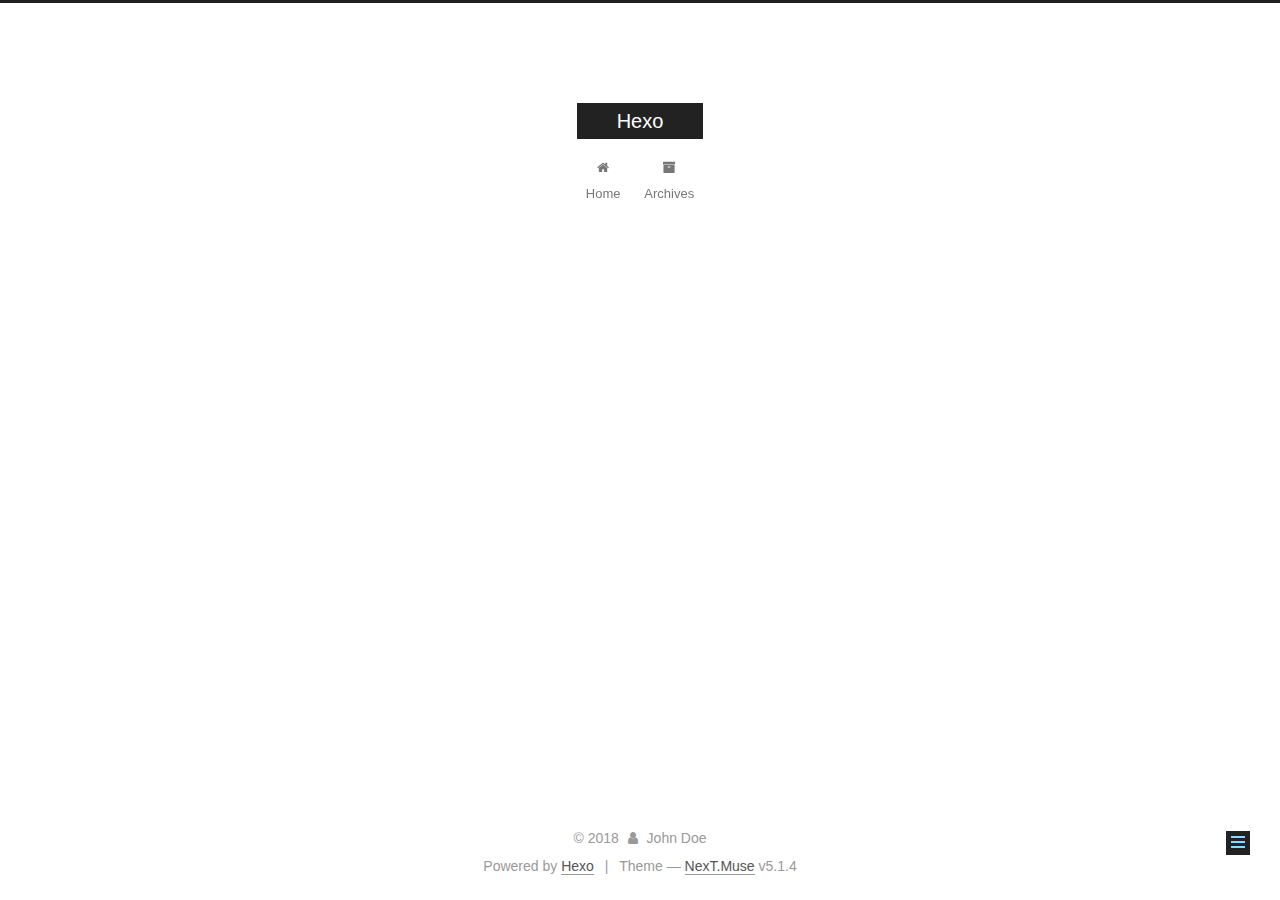
==== About/index.html @ 503c42e5 "Site updated: 2018-09-18 12:00:04" ====
<!DOCTYPE html>



  


<html class="theme-next muse use-motion" lang="">
<head>
  <meta charset="UTF-8"/>
<meta http-equiv="X-UA-Compatible" content="IE=edge" />
<meta name="viewport" content="width=device-width, initial-scale=1, maximum-scale=1"/>
<meta name="theme-color" content="#222">









<meta http-equiv="Cache-Control" content="no-transform" />
<meta http-equiv="Cache-Control" content="no-siteapp" />
















  
  
  <link href="/lib/fancybox/source/jquery.fancybox.css?v=2.1.5" rel="stylesheet" type="text/css" />







<link href="/lib/font-awesome/css/font-awesome.min.css?v=4.6.2" rel="stylesheet" type="text/css" />

<link href="/css/main.css?v=5.1.4" rel="stylesheet" type="text/css" />


  <link rel="apple-touch-icon" sizes="180x180" href="/images/apple-touch-icon-next.png?v=5.1.4">


  <link rel="icon" type="image/png" sizes="32x32" href="/images/favicon-32x32-next.png?v=5.1.4">


  <link rel="icon" type="image/png" sizes="16x16" href="/images/favicon-16x16-next.png?v=5.1.4">


  <link rel="mask-icon" href="/images/logo.svg?v=5.1.4" color="#222">





  <meta name="keywords" content="Hexo, NexT" />










<meta property="og:type" content="website">
<meta property="og:title" content="About">
<meta property="og:url" content="http://yoursite.com/About/index.html">
<meta property="og:site_name" content="Hexo">
<meta property="og:locale" content="default">
<meta property="og:updated_time" content="2018-09-18T03:56:00.059Z">
<meta name="twitter:card" content="summary">
<meta name="twitter:title" content="About">



<script type="text/javascript" id="hexo.configurations">
  var NexT = window.NexT || {};
  var CONFIG = {
    root: '/',
    scheme: 'Muse',
    version: '5.1.4',
    sidebar: {"position":"left","display":"post","offset":12,"b2t":false,"scrollpercent":false,"onmobile":false},
    fancybox: true,
    tabs: true,
    motion: {"enable":true,"async":false,"transition":{"post_block":"fadeIn","post_header":"slideDownIn","post_body":"slideDownIn","coll_header":"slideLeftIn","sidebar":"slideUpIn"}},
    duoshuo: {
      userId: '0',
      author: 'Author'
    },
    algolia: {
      applicationID: '',
      apiKey: '',
      indexName: '',
      hits: {"per_page":10},
      labels: {"input_placeholder":"Search for Posts","hits_empty":"We didn't find any results for the search: ${query}","hits_stats":"${hits} results found in ${time} ms"}
    }
  };
</script>



  <link rel="canonical" href="http://yoursite.com/About/"/>





  <title>About | Hexo</title>
  








</head>

<body itemscope itemtype="http://schema.org/WebPage" lang="default">

  
  
    
  

  <div class="container sidebar-position-left page-post-detail">
    <div class="headband"></div>

    <header id="header" class="header" itemscope itemtype="http://schema.org/WPHeader">
      <div class="header-inner"><div class="site-brand-wrapper">
  <div class="site-meta ">
    

    <div class="custom-logo-site-title">
      <a href="/"  class="brand" rel="start">
        <span class="logo-line-before"><i></i></span>
        <span class="site-title">Hexo</span>
        <span class="logo-line-after"><i></i></span>
      </a>
    </div>
      
        <p class="site-subtitle"></p>
      
  </div>

  <div class="site-nav-toggle">
    <button>
      <span class="btn-bar"></span>
      <span class="btn-bar"></span>
      <span class="btn-bar"></span>
    </button>
  </div>
</div>

<nav class="site-nav">
  

  
    <ul id="menu" class="menu">
      
        
        <li class="menu-item menu-item-home">
          <a href="/" rel="section">
            
              <i class="menu-item-icon fa fa-fw fa-home"></i> <br />
            
            Home
          </a>
        </li>
      
        
        <li class="menu-item menu-item-archives">
          <a href="/archives/" rel="section">
            
              <i class="menu-item-icon fa fa-fw fa-archive"></i> <br />
            
            Archives
          </a>
        </li>
      

      
    </ul>
  

  
</nav>



 </div>
    </header>

    <main id="main" class="main">
      <div class="main-inner">
        <div class="content-wrap">
          <div id="content" class="content">
            

  <div id="posts" class="posts-expand">
    
    
    
    <div class="post-block page">
      <header class="post-header">

	<h1 class="post-title" itemprop="name headline">About</h1>



</header>

      
      
      
      <div class="post-body">
        
        
          
        
      </div>
      
      
      
    </div>
    
    
    
  </div>


          </div>
          


          

  



        </div>
        
          
  
  <div class="sidebar-toggle">
    <div class="sidebar-toggle-line-wrap">
      <span class="sidebar-toggle-line sidebar-toggle-line-first"></span>
      <span class="sidebar-toggle-line sidebar-toggle-line-middle"></span>
      <span class="sidebar-toggle-line sidebar-toggle-line-last"></span>
    </div>
  </div>

  <aside id="sidebar" class="sidebar">
    
    <div class="sidebar-inner">

      

      

      <section class="site-overview-wrap sidebar-panel sidebar-panel-active">
        <div class="site-overview">
          <div class="site-author motion-element" itemprop="author" itemscope itemtype="http://schema.org/Person">
            
              <p class="site-author-name" itemprop="name">John Doe</p>
              <p class="site-description motion-element" itemprop="description"></p>
          </div>

          <nav class="site-state motion-element">

            
              <div class="site-state-item site-state-posts">
              
                <a href="/archives/">
              
                  <span class="site-state-item-count">1</span>
                  <span class="site-state-item-name">posts</span>
                </a>
              </div>
            

            

            

          </nav>

          

          

          
          

          
          

          

        </div>
      </section>

      

      

    </div>
  </aside>


        
      </div>
    </main>

    <footer id="footer" class="footer">
      <div class="footer-inner">
        <div class="copyright">&copy; <span itemprop="copyrightYear">2018</span>
  <span class="with-love">
    <i class="fa fa-user"></i>
  </span>
  <span class="author" itemprop="copyrightHolder">John Doe</span>

  
</div>


  <div class="powered-by">Powered by <a class="theme-link" target="_blank" href="https://hexo.io">Hexo</a></div>



  <span class="post-meta-divider">|</span>



  <div class="theme-info">Theme &mdash; <a class="theme-link" target="_blank" href="https://github.com/iissnan/hexo-theme-next">NexT.Muse</a> v5.1.4</div>




        







        
      </div>
    </footer>

    
      <div class="back-to-top">
        <i class="fa fa-arrow-up"></i>
        
      </div>
    

    

  </div>

  

<script type="text/javascript">
  if (Object.prototype.toString.call(window.Promise) !== '[object Function]') {
    window.Promise = null;
  }
</script>









  












  
  
    <script type="text/javascript" src="/lib/jquery/index.js?v=2.1.3"></script>
  

  
  
    <script type="text/javascript" src="/lib/fastclick/lib/fastclick.min.js?v=1.0.6"></script>
  

  
  
    <script type="text/javascript" src="/lib/jquery_lazyload/jquery.lazyload.js?v=1.9.7"></script>
  

  
  
    <script type="text/javascript" src="/lib/velocity/velocity.min.js?v=1.2.1"></script>
  

  
  
    <script type="text/javascript" src="/lib/velocity/velocity.ui.min.js?v=1.2.1"></script>
  

  
  
    <script type="text/javascript" src="/lib/fancybox/source/jquery.fancybox.pack.js?v=2.1.5"></script>
  


  


  <script type="text/javascript" src="/js/src/utils.js?v=5.1.4"></script>

  <script type="text/javascript" src="/js/src/motion.js?v=5.1.4"></script>



  
  

  
  <script type="text/javascript" src="/js/src/scrollspy.js?v=5.1.4"></script>
<script type="text/javascript" src="/js/src/post-details.js?v=5.1.4"></script>



  


  <script type="text/javascript" src="/js/src/bootstrap.js?v=5.1.4"></script>



  


  




	





  





  












  





  

  

  

  
  

  

  

  

</body>
</html>
---- css/main.css ----
/* normalize.css v3.0.2 | MIT License | git.io/normalize */
html {
  font-family: sans-serif; /* 1 */
  -ms-text-size-adjust: 100%; /* 2 */
  -webkit-text-size-adjust: 100%; /* 2 */
}
body {
  margin: 0;
}
article,
aside,
details,
figcaption,
figure,
footer,
header,
hgroup,
main,
menu,
nav,
section,
summary {
  display: block;
}
audio,
canvas,
progress,
video {
  display: inline-block; /* 1 */
  vertical-align: baseline; /* 2 */
}
audio:not([controls]) {
  display: none;
  height: 0;
}
[hidden],
template {
  display: none;
}
a {
  background-color: transparent;
}
a:active,
a:hover {
  outline: 0;
}
abbr[title] {
  border-bottom: 1px dotted;
}
b,
strong {
  font-weight: bold;
}
dfn {
  font-style: italic;
}
h1 {
  font-size: 2em;
  margin: 0.67em 0;
}
mark {
  background: #ff0;
  color: #000;
}
small {
  font-size: 80%;
}
sub,
sup {
  font-size: 75%;
  line-height: 0;
  position: relative;
  vertical-align: baseline;
}
sup {
  top: -0.5em;
}
sub {
  bottom: -0.25em;
}
img {
  border: 0;
}
svg:not(:root) {
  overflow: hidden;
}
figure {
  margin: 1em 40px;
}
hr {
  -moz-box-sizing: content-box;
  box-sizing: content-box;
  height: 0;
}
pre {
  overflow: auto;
}
code,
kbd,
pre,
samp {
  font-family: monospace, monospace;
  font-size: 1em;
}
button,
input,
optgroup,
select,
textarea {
  color: inherit; /* 1 */
  font: inherit; /* 2 */
  margin: 0; /* 3 */
}
button {
  overflow: visible;
}
button,
select {
  text-transform: none;
}
button,
html input[type="button"],
input[type="reset"],
input[type="submit"] {
  -webkit-appearance: button; /* 2 */
  cursor: pointer; /* 3 */
}
button[disabled],
html input[disabled] {
  cursor: default;
}
button::-moz-focus-inner,
input::-moz-focus-inner {
  border: 0;
  padding: 0;
}
input {
  line-height: normal;
}
input[type="checkbox"],
input[type="radio"] {
  box-sizing: border-box; /* 1 */
  padding: 0; /* 2 */
}
input[type="number"]::-webkit-inner-spin-button,
input[type="number"]::-webkit-outer-spin-button {
  height: auto;
}
input[type="search"] {
  -webkit-appearance: textfield; /* 1 */
  -moz-box-sizing: content-box;
  -webkit-box-sizing: content-box; /* 2 */
  box-sizing: content-box;
}
input[type="search"]::-webkit-search-cancel-button,
input[type="search"]::-webkit-search-decoration {
  -webkit-appearance: none;
}
fieldset {
  border: 1px solid #c0c0c0;
  margin: 0 2px;
  padding: 0.35em 0.625em 0.75em;
}
legend {
  border: 0; /* 1 */
  padding: 0; /* 2 */
}
textarea {
  overflow: auto;
}
optgroup {
  font-weight: bold;
}
table {
  border-collapse: collapse;
  border-spacing: 0;
}
td,
th {
  padding: 0;
}
::selection {
  background: #262a30;
  color: #fff;
}
body {
  position: relative;
  font-family: 'Lato', "PingFang SC", "Microsoft YaHei", sans-serif;
  font-size: 14px;
  line-height: 2;
  color: #555;
  background: #fff;
}
@media (max-width: 767px) {
  body {
    padding-right: 0 !important;
  }
}
@media (min-width: 768px) and (max-width: 991px) {
  body {
    padding-right: 0 !important;
  }
}
@media (min-width: 1600px) {
  body {
    font-size: 16px;
  }
}
h1,
h2,
h3,
h4,
h5,
h6 {
  margin: 0;
  padding: 0;
  font-weight: bold;
  line-height: 1.5;
  font-family: 'Lato', "PingFang SC", "Microsoft YaHei", sans-serif;
}
h2,
h3,
h4,
h5,
h6 {
  margin: 20px 0 15px;
}
h1 {
  font-size: 22px;
}
@media (max-width: 767px) {
  h1 {
    font-size: 18px;
  }
}
h2 {
  font-size: 20px;
}
@media (max-width: 767px) {
  h2 {
    font-size: 16px;
  }
}
h3 {
  font-size: 18px;
}
@media (max-width: 767px) {
  h3 {
    font-size: 14px;
  }
}
h4 {
  font-size: 16px;
}
@media (max-width: 767px) {
  h4 {
    font-size: 12px;
  }
}
h5 {
  font-size: 14px;
}
@media (max-width: 767px) {
  h5 {
    font-size: 10px;
  }
}
h6 {
  font-size: 12px;
}
@media (max-width: 767px) {
  h6 {
    font-size: 8px;
  }
}
p {
  margin: 0 0 20px 0;
}
a {
  color: #555;
  text-decoration: none;
  outline: none;
  border-bottom: 1px solid #999;
  word-wrap: break-word;
}
a:hover {
  color: #222;
  border-bottom-color: #222;
}
blockquote {
  margin: 0;
  padding: 0;
}
img {
  display: block;
  margin: auto;
  max-width: 100%;
  height: auto;
}
hr {
  margin: 40px 0;
  height: 3px;
  border: none;
  background-color: #ddd;
  background-image: repeating-linear-gradient(-45deg, #fff, #fff 4px, transparent 4px, transparent 8px);
}
blockquote {
  padding: 0 15px;
  color: #666;
  border-left: 4px solid #ddd;
}
blockquote cite::before {
  content: "-";
  padding: 0 5px;
}
dt {
  font-weight: 700;
}
dd {
  margin: 0;
  padding: 0;
}
kbd {
  border: 1px solid #ccc;
  border-radius: 0.2em;
  box-shadow: 0.1em 0.1em 0.2em rgba(0,0,0,0.1);
  background-color: #f9f9f9;
  font-family: inherit;
  background-image: -webkit-linear-gradient(top, #eee, #fff, #eee);
  padding: 0.1em 0.3em;
  white-space: nowrap;
}
.text-left {
  text-align: left;
}
.text-center {
  text-align: center;
}
.text-right {
  text-align: right;
}
.text-justify {
  text-align: justify;
}
.text-nowrap {
  white-space: nowrap;
}
.text-lowercase {
  text-transform: lowercase;
}
.text-uppercase {
  text-transform: uppercase;
}
.text-capitalize {
  text-transform: capitalize;
}
.center-block {
  display: block;
  margin-left: auto;
  margin-right: auto;
}
.clearfix:before,
.clearfix:after {
  content: " ";
  display: table;
}
.clearfix:after {
  clear: both;
}
.pullquote {
  width: 45%;
}
.pullquote.left {
  float: left;
  margin-left: 5px;
  margin-right: 10px;
}
.pullquote.right {
  float: right;
  margin-left: 10px;
  margin-right: 5px;
}
.affix.affix.affix {
  position: fixed;
}
.translation {
  margin-top: -20px;
  font-size: 14px;
  color: #999;
}
.scrollbar-measure {
  width: 100px;
  height: 100px;
  overflow: scroll;
  position: absolute;
  top: -9999px;
}
.use-motion .motion-element {
  opacity: 0;
}
table {
  margin: 20px 0;
  width: 100%;
  border-collapse: collapse;
  border-spacing: 0;
  border: 1px solid #ddd;
  font-size: 14px;
  table-layout: fixed;
  word-wrap: break-all;
}
table>tbody>tr:nth-of-type(odd) {
  background-color: #f9f9f9;
}
table>tbody>tr:hover {
  background-color: #f5f5f5;
}
caption,
th,
td {
  padding: 8px;
  text-align: left;
  vertical-align: middle;
  font-weight: normal;
}
th,
td {
  border-bottom: 3px solid #ddd;
  border-right: 1px solid #eee;
}
th {
  padding-bottom: 10px;
  font-weight: 700;
}
td {
  border-bottom-width: 1px;
}
html,
body {
  height: 100%;
}
.container {
  position: relative;
  min-height: 100%;
}
.header-inner {
  margin: 0 auto;
  padding: 100px 0 70px;
  width: 700px;
}
@media (min-width: 1600px) {
  .container .header-inner {
    width: 900px;
  }
}
.main {
  padding-bottom: 150px;
}
.main-inner {
  margin: 0 auto;
  width: 700px;
}
@media (min-width: 1600px) {
  .container .main-inner {
    width: 900px;
  }
}
.footer {
  position: absolute;
  left: 0;
  bottom: 0;
  width: 100%;
  min-height: 50px;
}
.footer-inner {
  box-sizing: border-box;
  margin: 20px auto;
  width: 700px;
}
@media (min-width: 1600px) {
  .container .footer-inner {
    width: 900px;
  }
}
pre,
.highlight {
  overflow: auto;
  margin: 20px 0;
  padding: 0;
  font-size: 13px;
  color: #4d4d4c;
  background: #f7f7f7;
  line-height: 1.6;
}
pre,
code {
  font-family: consolas, Menlo, "PingFang SC", "Microsoft YaHei", monospace;
}
code {
  padding: 2px 4px;
  word-wrap: break-word;
  color: #555;
  background: #eee;
  border-radius: 3px;
  font-size: 13px;
}
pre {
  padding: 10px;
}
pre code {
  padding: 0;
  color: #4d4d4c;
  background: none;
  text-shadow: none;
}
.highlight {
  border-radius: 1px;
}
.highlight pre {
  border: none;
  margin: 0;
  padding: 10px 0;
}
.highlight table {
  margin: 0;
  width: auto;
  border: none;
}
.highlight td {
  border: none;
  padding: 0;
}
.highlight figcaption {
  font-size: 1em;
  color: #4d4d4c;
  line-height: 1em;
  margin-bottom: 1em;
}
.highlight figcaption:before,
.highlight figcaption:after {
  content: " ";
  display: table;
}
.highlight figcaption:after {
  clear: both;
}
.highlight figcaption a {
  float: right;
  color: #4d4d4c;
}
.highlight figcaption a:hover {
  border-bottom-color: #4d4d4c;
}
.highlight .gutter pre {
  padding-left: 10px;
  padding-right: 10px;
  color: #869194;
  text-align: right;
  background-color: #eff2f3;
}
.highlight .code pre {
  width: 100%;
  padding-left: 10px;
  padding-right: 10px;
  background-color: #f7f7f7;
}
.highlight .line {
  height: 20px;
}
.gutter {
  -webkit-user-select: none;
  -moz-user-select: none;
  -ms-user-select: none;
  user-select: none;
}
.gist table {
  width: auto;
}
.gist table td {
  border: none;
}
pre .deletion {
  background: #fdd;
}
pre .addition {
  background: #dfd;
}
pre .meta {
  color: #8959a8;
}
pre .comment {
  color: #8e908c;
}
pre .variable,
pre .attribute,
pre .tag,
pre .regexp,
pre .ruby .constant,
pre .xml .tag .title,
pre .xml .pi,
pre .xml .doctype,
pre .html .doctype,
pre .css .id,
pre .css .class,
pre .css .pseudo {
  color: #c82829;
}
pre .number,
pre .preprocessor,
pre .built_in,
pre .literal,
pre .params,
pre .constant,
pre .command {
  color: #f5871f;
}
pre .ruby .class .title,
pre .css .rules .attribute,
pre .string,
pre .value,
pre .inheritance,
pre .header,
pre .ruby .symbol,
pre .xml .cdata,
pre .special,
pre .number,
pre .formula {
  color: #718c00;
}
pre .title,
pre .css .hexcolor {
  color: #3e999f;
}
pre .function,
pre .python .decorator,
pre .python .title,
pre .ruby .function .title,
pre .ruby .title .keyword,
pre .perl .sub,
pre .javascript .title,
pre .coffeescript .title {
  color: #4271ae;
}
pre .keyword,
pre .javascript .function {
  color: #8959a8;
}
.full-image.full-image.full-image.full-image {
  border: none;
  max-width: 100%;
  width: auto;
  margin: 20px auto 25px;
}
@media (min-width: 992px) {
  .full-image.full-image.full-image.full-image {
    max-width: none;
    width: 110%;
    margin: 25px -5%;
  }
}
.blockquote-center,
.page-home .post-type-quote blockquote,
.page-post-detail .post-type-quote blockquote {
  position: relative;
  margin: 40px 0;
  padding: 0;
  border-left: none;
  text-align: center;
}
.blockquote-center::before,
.page-home .post-type-quote blockquote::before,
.page-post-detail .post-type-quote blockquote::before,
.blockquote-center::after,
.page-home .post-type-quote blockquote::after,
.page-post-detail .post-type-quote blockquote::after {
  position: absolute;
  content: ' ';
  display: block;
  width: 100%;
  height: 24px;
  opacity: 0.2;
  background-repeat: no-repeat;
  background-position: 0 -6px;
  background-size: 22px 22px;
}
.blockquote-center::before,
.page-home .post-type-quote blockquote::before,
.page-post-detail .post-type-quote blockquote::before {
  top: -20px;
  background-image: url("../images/quote-l.svg");
  border-top: 1px solid #ccc;
}
.blockquote-center::after,
.page-home .post-type-quote blockquote::after,
.page-post-detail .post-type-quote blockquote::after {
  bottom: -20px;
  background-image: url("../images/quote-r.svg");
  border-bottom: 1px solid #ccc;
  background-position: 100% 8px;
}
.blockquote-center p,
.page-home .post-type-quote blockquote p,
.page-post-detail .post-type-quote blockquote p,
.blockquote-center div,
.page-home .post-type-quote blockquote div,
.page-post-detail .post-type-quote blockquote div {
  text-align: center;
}
.post .post-body .group-picture img {
  box-sizing: border-box;
  padding: 0 3px;
  border: none;
}
.post .group-picture-row {
  overflow: hidden;
  margin-top: 6px;
}
.post .group-picture-row:first-child {
  margin-top: 0;
}
.post .group-picture-column {
  float: left;
}
.page-post-detail .post-body .group-picture-column {
  float: none;
  margin-top: 10px;
  width: auto !important;
}
.page-post-detail .post-body .group-picture-column img {
  margin: 0 auto;
}
.page-archive .group-picture-container {
  overflow: hidden;
}
.page-archive .group-picture-row {
  float: left;
}
.page-archive .group-picture-row:first-child {
  margin-top: 6px;
}
.page-archive .group-picture-column {
  max-width: 150px;
  max-height: 150px;
}
.post-body .note {
  position: relative;
  padding: 15px;
  margin-bottom: 20px;
  border: 1px solid #eee;
  border-left-width: 5px;
  border-radius: 3px;
}
.post-body .note h2,
.post-body .note h3,
.post-body .note h4,
.post-body .note h5,
.post-body .note h6 {
  margin-top: 0;
  margin-bottom: 0;
  border-bottom: initial;
  padding-top: 0 !important;
}
.post-body .note p:first-child,
.post-body .note ul:first-child,
.post-body .note ol:first-child,
.post-body .note table:first-child,
.post-body .note pre:first-child,
.post-body .note blockquote:first-child {
  margin-top: 0;
}
.post-body .note p:last-child,
.post-body .note ul:last-child,
.post-body .note ol:last-child,
.post-body .note table:last-child,
.post-body .note pre:last-child,
.post-body .note blockquote:last-child {
  margin-bottom: 0;
}
.post-body .note.default {
  border-left-color: #777;
}
.post-body .note.default h2,
.post-body .note.default h3,
.post-body .note.default h4,
.post-body .note.default h5,
.post-body .note.default h6 {
  color: #777;
}
.post-body .note.primary {
  border-left-color: #6f42c1;
}
.post-body .note.primary h2,
.post-body .note.primary h3,
.post-body .note.primary h4,
.post-body .note.primary h5,
.post-body .note.primary h6 {
  color: #6f42c1;
}
.post-body .note.info {
  border-left-color: #428bca;
}
.post-body .note.info h2,
.post-body .note.info h3,
.post-body .note.info h4,
.post-body .note.info h5,
.post-body .note.info h6 {
  color: #428bca;
}
.post-body .note.success {
  border-left-color: #5cb85c;
}
.post-body .note.success h2,
.post-body .note.success h3,
.post-body .note.success h4,
.post-body .note.success h5,
.post-body .note.success h6 {
  color: #5cb85c;
}
.post-body .note.warning {
  border-left-color: #f0ad4e;
}
.post-body .note.warning h2,
.post-body .note.warning h3,
.post-body .note.warning h4,
.post-body .note.warning h5,
.post-body .note.warning h6 {
  color: #f0ad4e;
}
.post-body .note.danger {
  border-left-color: #d9534f;
}
.post-body .note.danger h2,
.post-body .note.danger h3,
.post-body .note.danger h4,
.post-body .note.danger h5,
.post-body .note.danger h6 {
  color: #d9534f;
}
.post-body .label {
  display: inline;
  padding: 0 2px;
  white-space: nowrap;
}
.post-body .label.default {
  background-color: #f0f0f0;
}
.post-body .label.primary {
  background-color: #efe6f7;
}
.post-body .label.info {
  background-color: #e5f2f8;
}
.post-body .label.success {
  background-color: #e7f4e9;
}
.post-body .label.warning {
  background-color: #fcf6e1;
}
.post-body .label.danger {
  background-color: #fae8eb;
}
.post-body .tabs {
  position: relative;
  display: block;
  margin-bottom: 20px;
  padding-top: 10px;
}
.post-body .tabs ul.nav-tabs {
  margin: 0;
  padding: 0;
  display: flex;
  margin-bottom: -1px;
}
@media (max-width: 413px) {
  .post-body .tabs ul.nav-tabs {
    display: block;
    margin-bottom: 5px;
  }
}
.post-body .tabs ul.nav-tabs li.tab {
  list-style-type: none !important;
  margin: 0 0.25em 0 0;
  border-top: 3px solid transparent;
  border-left: 1px solid transparent;
  border-right: 1px solid transparent;
}
@media (max-width: 413px) {
  .post-body .tabs ul.nav-tabs li.tab {
    margin: initial;
    border-top: 1px solid transparent;
    border-left: 3px solid transparent;
    border-right: 1px solid transparent;
    border-bottom: 1px solid transparent;
  }
}
.post-body .tabs ul.nav-tabs li.tab a {
  outline: 0;
  border-bottom: initial;
  display: block;
  line-height: 1.8em;
  padding: 0.25em 0.75em;
  transition-duration: 0.2s;
  transition-timing-function: ease-out;
  transition-delay: 0s;
}
.post-body .tabs ul.nav-tabs li.tab a i {
  width: 1.285714285714286em;
}
.post-body .tabs ul.nav-tabs li.tab.active {
  border-top: 3px solid #fc6423;
  border-left: 1px solid #ddd;
  border-right: 1px solid #ddd;
  background-color: #fff;
}
@media (max-width: 413px) {
  .post-body .tabs ul.nav-tabs li.tab.active {
    border-top: 1px solid #ddd;
    border-left: 3px solid #fc6423;
    border-right: 1px solid #ddd;
    border-bottom: 1px solid #ddd;
  }
}
.post-body .tabs ul.nav-tabs li.tab.active a {
  cursor: default;
  color: #555;
}
.post-body .tabs .tab-content {
  background-color: #fff;
}
.post-body .tabs .tab-content .tab-pane {
  border: 1px solid #ddd;
  padding: 20px 20px 0 20px;
}
.post-body .tabs .tab-content .tab-pane:not(.active) {
  display: none !important;
}
.post-body .tabs .tab-content .tab-pane.active {
  display: block !important;
}
.btn {
  display: inline-block;
  padding: 0 20px;
  font-size: 14px;
  color: #fff;
  background: #222;
  border: 2px solid #222;
  text-decoration: none;
  border-radius: 0;
  transition-property: background-color;
  transition-duration: 0.2s;
  transition-timing-function: ease-in-out;
  transition-delay: 0s;
  line-height: 2;
}
.btn:hover {
  border-color: #222;
  color: #222;
  background: #fff;
}
.btn +.btn {
  margin: 0 0 8px 8px;
}
.btn .fa-fw {
  width: 1.285714285714286em;
  text-align: left;
}
.btn-bar {
  display: block;
  width: 22px;
  height: 2px;
  background: #555;
  border-radius: 1px;
}
.btn-bar+.btn-bar {
  margin-top: 4px;
}
.pagination {
  margin: 120px 0 40px;
  text-align: center;
  border-top: 1px solid #eee;
}
.page-number-basic,
.pagination .prev,
.pagination .next,
.pagination .page-number,
.pagination .space {
  display: inline-block;
  position: relative;
  top: -1px;
  margin: 0 10px;
  padding: 0 11px;
}
@media (max-width: 767px) {
  .page-number-basic,
  .pagination .prev,
  .pagination .next,
  .pagination .page-number,
  .pagination .space {
    margin: 0 5px;
  }
}
.pagination .prev,
.pagination .next,
.pagination .page-number {
  border-bottom: 0;
  border-top: 1px solid #eee;
  transition-property: border-color;
  transition-duration: 0.2s;
  transition-timing-function: ease-in-out;
  transition-delay: 0s;
}
.pagination .prev:hover,
.pagination .next:hover,
.pagination .page-number:hover {
  border-top-color: #222;
}
.pagination .space {
  padding: 0;
  margin: 0;
}
.pagination .prev {
  margin-left: 0;
}
.pagination .next {
  margin-right: 0;
}
.pagination .page-number.current {
  color: #fff;
  background: #ccc;
  border-top-color: #ccc;
}
@media (max-width: 767px) {
  .pagination {
    border-top: none;
  }
  .pagination .prev,
  .pagination .next,
  .pagination .page-number {
    margin-bottom: 10px;
    border-top: 0;
    border-bottom: 1px solid #eee;
    padding: 0 10px;
  }
  .pagination .prev:hover,
  .pagination .next:hover,
  .pagination .page-number:hover {
    border-bottom-color: #222;
  }
}
.comments {
  margin: 60px 20px 0;
}
.tag-cloud {
  text-align: center;
}
.tag-cloud a {
  display: inline-block;
  margin: 10px;
}
.back-to-top {
  box-sizing: border-box;
  position: fixed;
  bottom: -100px;
  right: 30px;
  z-index: 1050;
  padding: 0 6px;
  width: 24px;
  background: #222;
  font-size: 12px;
  opacity: 1;
  color: #fff;
  cursor: pointer;
  text-align: center;
  -webkit-transform: translateZ(0);
  transition-property: bottom;
  transition-duration: 0.2s;
  transition-timing-function: ease-in-out;
  transition-delay: 0s;
}
@media (min-width: 768px) and (max-width: 991px) {
  .back-to-top {
    display: none !important;
  }
}
@media (max-width: 767px) {
  .back-to-top {
    display: none !important;
  }
}
.back-to-top.back-to-top-on {
  bottom: 19px;
}
.header {
  background: transparent;
}
.header-inner {
  position: relative;
}
.headband {
  height: 3px;
  background: #222;
}
.site-meta {
  margin: 0;
  text-align: center;
}
@media (max-width: 767px) {
  .site-meta {
    text-align: center;
  }
}
.brand {
  position: relative;
  display: inline-block;
  padding: 0 40px;
  color: #fff;
  background: #222;
  border-bottom: none;
}
.brand:hover {
  color: #fff;
}
.logo {
  display: inline-block;
  margin-right: 5px;
  line-height: 36px;
  vertical-align: top;
}
.site-title {
  display: inline-block;
  vertical-align: top;
  line-height: 36px;
  font-size: 20px;
  font-weight: normal;
  font-family: 'Lato', "PingFang SC", "Microsoft YaHei", sans-serif;
}
.site-subtitle {
  margin-top: 10px;
  font-size: 13px;
  color: #999;
}
.use-motion .brand {
  opacity: 0;
}
.use-motion .logo,
.use-motion .site-title,
.use-motion .site-subtitle {
  opacity: 0;
  position: relative;
  top: -10px;
}
.site-nav-toggle {
  display: none;
  position: absolute;
  top: 10px;
  left: 10px;
}
@media (max-width: 767px) {
  .site-nav-toggle {
    display: block;
  }
}
.site-nav-toggle button {
  margin-top: 2px;
  padding: 9px 10px;
  background: transparent;
  border: none;
}
@media (max-width: 767px) {
  .site-nav {
    display: none;
    margin: 0 -10px;
    padding: 0 10px;
    clear: both;
    border-top: 1px solid #ddd;
  }
}
@media (min-width: 768px) and (max-width: 991px) {
  .site-nav {
    display: block !important;
  }
}
@media (min-width: 992px) {
  .site-nav {
    display: block !important;
  }
}
.menu {
  margin-top: 20px;
  padding-left: 0;
  text-align: center;
}
.menu .menu-item {
  display: inline-block;
  margin: 0 10px;
  list-style: none;
}
@media screen and (max-width: 767px) {
  .menu .menu-item {
    margin-top: 10px;
  }
}
.menu .menu-item a {
  display: block;
  font-size: 13px;
  line-height: inherit;
  border-bottom: 1px solid transparent;
  transition-property: border-color;
  transition-duration: 0.2s;
  transition-timing-function: ease-in-out;
  transition-delay: 0s;
}
.menu .menu-item a:hover {
  border-bottom-color: #222;
}
.menu .menu-item .fa {
  margin-right: 5px;
}
.use-motion .menu-item {
  opacity: 0;
}
.post-body {
  font-family: 'Lato', "PingFang SC", "Microsoft YaHei", sans-serif;
}
@media (max-width: 767px) {
  .post-body {
    word-break: break-word;
  }
}
.post-body .fancybox img {
  display: block !important;
  margin: 0 auto;
  cursor: pointer;
  cursor: zoom-in;
  cursor: -webkit-zoom-in;
}
.post-body .image-caption,
.post-body .figure .caption {
  margin: -20px auto 15px;
  text-align: center;
  font-size: 14px;
  color: #999;
  font-weight: bold;
  line-height: 1;
}
.post-sticky-flag {
  display: inline-block;
  font-size: 16px;
  -ms-transform: rotate(30deg);
  -webkit-transform: rotate(30deg);
  -moz-transform: rotate(30deg);
  -ms-transform: rotate(30deg);
  -o-transform: rotate(30deg);
  transform: rotate(30deg);
}
.use-motion .post-block,
.use-motion .pagination,
.use-motion .comments {
  opacity: 0;
}
.use-motion .post-header {
  opacity: 0;
}
.use-motion .post-body {
  opacity: 0;
}
.use-motion .collection-title {
  opacity: 0;
}
.posts-expand {
  padding-top: 40px;
}
@media (max-width: 767px) {
  .posts-expand {
    margin: 0 20px;
  }
  .post-body pre .gutter pre {
    padding-right: 10px;
  }
  .post-body .highlight {
    margin-left: 0px;
    margin-right: 0px;
    padding: 0;
  }
  .post-body .highlight .gutter pre {
    padding-right: 10px;
  }
}
@media (min-width: 992px) {
  .posts-expand .post-body {
    text-align: justify;
  }
}
.posts-expand .post-body h2,
.posts-expand .post-body h3,
.posts-expand .post-body h4,
.posts-expand .post-body h5,
.posts-expand .post-body h6 {
  padding-top: 10px;
}
.posts-expand .post-body h2 .header-anchor,
.posts-expand .post-body h3 .header-anchor,
.posts-expand .post-body h4 .header-anchor,
.posts-expand .post-body h5 .header-anchor,
.posts-expand .post-body h6 .header-anchor {
  float: right;
  margin-left: 10px;
  color: #ccc;
  border-bottom-style: none;
  visibility: hidden;
}
.posts-expand .post-body h2 .header-anchor:hover,
.posts-expand .post-body h3 .header-anchor:hover,
.posts-expand .post-body h4 .header-anchor:hover,
.posts-expand .post-body h5 .header-anchor:hover,
.posts-expand .post-body h6 .header-anchor:hover {
  color: inherit;
}
.posts-expand .post-body h2:hover .header-anchor,
.posts-expand .post-body h3:hover .header-anchor,
.posts-expand .post-body h4:hover .header-anchor,
.posts-expand .post-body h5:hover .header-anchor,
.posts-expand .post-body h6:hover .header-anchor {
  visibility: visible;
}
.posts-expand .post-body ul li {
  list-style: circle;
}
.posts-expand .post-body img {
  box-sizing: border-box;
  margin: auto;
  padding: 3px;
  border: 1px solid #ddd;
}
.posts-expand .post-body .fancybox img {
  margin: 0 auto 25px;
}
@media (max-width: 767px) {
  .posts-collapse {
    margin: 0 20px;
  }
  .posts-collapse .post-title,
  .posts-collapse .post-meta {
    display: block;
    width: auto;
    text-align: left;
  }
}
.posts-collapse {
  position: relative;
  z-index: 1010;
  margin-left: 55px;
}
.posts-collapse::after {
  content: " ";
  position: absolute;
  top: 20px;
  left: 0;
  margin-left: -2px;
  width: 4px;
  height: 100%;
  background: #f5f5f5;
  z-index: -1;
}
@media (max-width: 767px) {
  .posts-collapse {
    margin: 0 20px;
  }
}
.posts-collapse .collection-title {
  position: relative;
  margin: 60px 0;
}
.posts-collapse .collection-title h1,
.posts-collapse .collection-title h2 {
  margin-left: 20px;
}
.posts-collapse .collection-title small {
  color: #bbb;
  margin-left: 5px;
}
.posts-collapse .collection-title::before {
  content: " ";
  position: absolute;
  left: 0;
  top: 50%;
  margin-left: -4px;
  margin-top: -4px;
  width: 8px;
  height: 8px;
  background: #bbb;
  border-radius: 50%;
}
.posts-collapse .post {
  margin: 30px 0;
}
.posts-collapse .post-header {
  position: relative;
  transition-duration: 0.2s;
  transition-timing-function: ease-in-out;
  transition-delay: 0s;
  transition-property: border;
  border-bottom: 1px dashed #ccc;
}
.posts-collapse .post-header::before {
  content: " ";
  position: absolute;
  left: 0;
  top: 12px;
  width: 6px;
  height: 6px;
  margin-left: -4px;
  background: #bbb;
  border-radius: 50%;
  border: 1px solid #fff;
  transition-duration: 0.2s;
  transition-timing-function: ease-in-out;
  transition-delay: 0s;
  transition-property: background;
}
.posts-collapse .post-header:hover {
  border-bottom-color: #666;
}
.posts-collapse .post-header:hover::before {
  background: #222;
}
.posts-collapse .post-meta {
  position: absolute;
  font-size: 12px;
  left: 20px;
  top: 5px;
}
.posts-collapse .post-comments-count {
  display: none;
}
.posts-collapse .post-title {
  margin-left: 60px;
  font-size: 16px;
  font-weight: normal;
  line-height: inherit;
}
.posts-collapse .post-title::after {
  margin-left: 3px;
  opacity: 0.6;
}
.posts-collapse .post-title a {
  color: #666;
  border-bottom: none;
}
.page-home .post-type-quote .post-header,
.page-post-detail .post-type-quote .post-header,
.page-home .post-type-quote .post-tags,
.page-post-detail .post-type-quote .post-tags {
  display: none;
}
.posts-expand .post-title {
  text-align: center;
  word-break: break-word;
  font-weight: 400;
}
.posts-expand .post-title-link {
  display: inline-block;
  position: relative;
  color: #555;
  border-bottom: none;
  line-height: 1.2;
  vertical-align: top;
}
.posts-expand .post-title-link::before {
  content: "";
  position: absolute;
  width: 100%;
  height: 2px;
  bottom: 0;
  left: 0;
  background-color: #000;
  visibility: hidden;
  -webkit-transform: scaleX(0);
  -moz-transform: scaleX(0);
  -ms-transform: scaleX(0);
  -o-transform: scaleX(0);
  transform: scaleX(0);
  transition-duration: 0.2s;
  transition-timing-function: ease-in-out;
  transition-delay: 0s;
}
.posts-expand .post-title-link:hover::before {
  visibility: visible;
  -webkit-transform: scaleX(1);
  -moz-transform: scaleX(1);
  -ms-transform: scaleX(1);
  -o-transform: scaleX(1);
  transform: scaleX(1);
}
.posts-expand .post-title-link .fa {
  font-size: 16px;
}
.posts-expand .post-meta {
  margin: 3px 0 60px 0;
  color: #999;
  font-family: 'Lato', "PingFang SC", "Microsoft YaHei", sans-serif;
  font-size: 12px;
  text-align: center;
}
.posts-expand .post-meta .post-category-list {
  display: inline-block;
  margin: 0;
  padding: 3px;
}
.posts-expand .post-meta .post-category-list-link {
  color: #999;
}
.posts-expand .post-meta .post-description {
  font-size: 14px;
  margin-top: 2px;
}
.post-meta-divider {
  margin: 0 0.5em;
}
.post-meta-item-icon {
  margin-right: 3px;
}
@media (min-width: 768px) and (max-width: 991px) {
  .post-meta-item-icon {
    display: inline-block;
  }
}
@media (max-width: 767px) {
  .post-meta-item-icon {
    display: inline-block;
  }
}
@media (min-width: 768px) and (max-width: 991px) {
  .post-meta-item-text {
    display: none;
  }
}
@media (max-width: 767px) {
  .post-meta-item-text {
    display: none;
  }
}
@media (max-width: 767px) {
  .posts-expand .post-comments-count {
    display: none;
  }
}
.post-button {
  margin-top: 40px;
}
.posts-expand .post-tags {
  margin-top: 40px;
  text-align: center;
}
.posts-expand .post-tags a {
  display: inline-block;
  margin-right: 10px;
  font-size: 13px;
}
.post-nav {
  display: table;
  margin-top: 15px;
  width: 100%;
  border-top: 1px solid #eee;
}
.post-nav-divider {
  display: table-cell;
  width: 10%;
}
.post-nav-item {
  display: table-cell;
  padding: 10px 0 0 0;
  width: 45%;
  vertical-align: top;
}
.post-nav-item a {
  position: relative;
  display: block;
  line-height: 25px;
  font-size: 14px;
  color: #555;
  border-bottom: none;
}
.post-nav-item a:hover {
  color: #222;
  border-bottom: none;
}
.post-nav-item a:active {
  top: 2px;
}
.post-nav-item .fa {
  position: absolute;
  top: 8px;
  left: 0;
  font-size: 12px;
}
.post-nav-next a {
  padding-left: 15px;
}
.post-nav-prev {
  text-align: right;
}
.post-nav-prev a {
  padding-right: 15px;
}
.post-nav-prev .fa {
  right: 0;
  left: auto;
}
.posts-expand .post-eof {
  display: block;
  margin: 80px auto 60px;
  width: 8%;
  height: 1px;
  background: #ccc;
  text-align: center;
}
.post:last-child .post-eof.post-eof.post-eof {
  display: none;
}
.post-gallery {
  display: table;
  table-layout: fixed;
  width: 100%;
  border-collapse: separate;
}
.post-gallery-row {
  display: table-row;
}
.post-gallery .post-gallery-img {
  display: table-cell;
  text-align: center;
  vertical-align: middle;
  border: none;
}
.post-gallery .post-gallery-img img {
  max-width: 100%;
  max-height: 100%;
  border: none;
}
.fancybox-close,
.fancybox-close:hover {
  border: none;
}
.rtl.post-body p,
.rtl.post-body a,
.rtl.post-body h1,
.rtl.post-body h2,
.rtl.post-body h3,
.rtl.post-body h4,
.rtl.post-body h5,
.rtl.post-body h6,
.rtl.post-body li,
.rtl.post-body ul,
.rtl.post-body ol {
  direction: rtl;
  font-family: UKIJ Ekran;
}
.rtl.post-title {
  font-family: UKIJ Ekran;
}
.sidebar {
  position: fixed;
  right: 0;
  top: 0;
  bottom: 0;
  width: 0;
  z-index: 1040;
  box-shadow: inset 0 2px 6px #000;
  background: #222;
  -webkit-transform: translateZ(0);
}
.sidebar a {
  color: #999;
  border-bottom-color: #555;
}
.sidebar a:hover {
  color: #eee;
}
@media (min-width: 768px) and (max-width: 991px) {
  .sidebar {
    display: none !important;
  }
}
@media (max-width: 767px) {
  .sidebar {
    display: none !important;
  }
}
.sidebar-inner {
  position: relative;
  padding: 20px 10px;
  color: #999;
  text-align: center;
}
.site-overview-wrap {
  overflow: hidden;
}
.site-overview {
  overflow-y: auto;
  overflow-x: hidden;
}
.sidebar-toggle {
  position: fixed;
  right: 30px;
  bottom: 45px;
  width: 14px;
  height: 14px;
  padding: 5px;
  background: #222;
  line-height: 0;
  z-index: 1050;
  cursor: pointer;
  -webkit-transform: translateZ(0);
}
@media (min-width: 768px) and (max-width: 991px) {
  .sidebar-toggle {
    display: none !important;
  }
}
@media (max-width: 767px) {
  .sidebar-toggle {
    display: none !important;
  }
}
.sidebar-toggle-line {
  position: relative;
  display: inline-block;
  vertical-align: top;
  height: 2px;
  width: 100%;
  background: #fff;
  margin-top: 3px;
}
.sidebar-toggle-line:first-child {
  margin-top: 0;
}
.site-author-image {
  display: block;
  margin: 0 auto;
  padding: 2px;
  max-width: 96px;
  height: auto;
  border: 2px solid #333;
}
.site-author-name {
  margin: 5px 0 0;
  text-align: center;
  color: #f5f5f5;
  font-weight: normal;
}
.site-description {
  margin-top: 5px;
  text-align: center;
  font-size: 14px;
  color: #999;
}
.site-state {
  overflow: hidden;
  line-height: 1.4;
  white-space: nowrap;
  text-align: center;
}
.site-state-item {
  display: inline-block;
  padding: 0 15px;
  border-left: 1px solid #333;
}
.site-state-item:first-child {
  border-left: none;
}
.site-state-item a {
  border-bottom: none;
}
.site-state-item-count {
  display: block;
  text-align: center;
  color: inherit;
  font-weight: 600;
  font-size: 18px;
}
.site-state-item-name {
  font-size: 13px;
  color: inherit;
}
.feed-link {
  margin-top: 20px;
}
.feed-link a {
  display: inline-block;
  padding: 0 15px;
  color: #fc6423;
  border: 1px solid #fc6423;
  border-radius: 4px;
}
.feed-link a i {
  color: #fc6423;
  font-size: 14px;
}
.feed-link a:hover {
  color: #fff;
  background: #fc6423;
}
.feed-link a:hover i {
  color: #fff;
}
.links-of-author {
  margin-top: 20px;
}
.links-of-author a {
  display: inline-block;
  vertical-align: middle;
  margin-right: 10px;
  margin-bottom: 10px;
  border-bottom-color: #555;
  font-size: 13px;
}
.links-of-author a:before {
  display: inline-block;
  vertical-align: middle;
  margin-right: 3px;
  content: " ";
  width: 4px;
  height: 4px;
  border-radius: 50%;
  background: #2a67a7;
}
.links-of-blogroll {
  font-size: 13px;
}
.links-of-blogroll-title {
  margin-top: 20px;
  font-size: 14px;
  font-weight: 600;
}
.links-of-blogroll-list {
  margin: 0;
  padding: 0;
  list-style: none;
}
.links-of-blogroll-item {
  padding: 2px 10px;
}
.links-of-blogroll-item a {
  max-width: 280px;
  box-sizing: border-box;
  display: inline-block;
  overflow: hidden;
  white-space: nowrap;
  text-overflow: ellipsis;
}
.sidebar-nav {
  margin: 0 0 20px;
  padding-left: 0;
}
.sidebar-nav li {
  display: inline-block;
  cursor: pointer;
  border-bottom: 1px solid transparent;
  font-size: 14px;
  color: #555;
}
.sidebar-nav li:hover {
  color: #f5f5f5;
}
.page-post-detail .sidebar-nav-toc {
  padding: 0 5px;
}
.page-post-detail .sidebar-nav-overview {
  margin-left: 10px;
}
.sidebar-nav .sidebar-nav-active {
  color: #87daff;
  border-bottom-color: #87daff;
}
.sidebar-nav .sidebar-nav-active:hover {
  color: #87daff;
}
.sidebar-panel {
  display: none;
}
.sidebar-panel-active {
  display: block;
}
.post-toc-empty {
  font-size: 14px;
  color: #666;
}
.post-toc-wrap {
  overflow: hidden;
}
.post-toc {
  overflow: auto;
}
.post-toc ol {
  margin: 0;
  padding: 0 2px 5px 10px;
  text-align: left;
  list-style: none;
  font-size: 14px;
}
.post-toc ol > ol {
  padding-left: 0;
}
.post-toc ol a {
  transition-duration: 0.2s;
  transition-timing-function: ease-in-out;
  transition-delay: 0s;
  transition-property: all;
  color: #999;
  border-bottom-color: #555;
}
.post-toc ol a:hover {
  color: #ccc;
  border-bottom-color: #ccc;
}
.post-toc .nav-item {
  overflow: hidden;
  text-overflow: ellipsis;
  text-align: justify;
  white-space: nowrap;
  line-height: 1.8;
}
.post-toc .nav .nav-child {
  display: none;
}
.post-toc .nav .active > .nav-child {
  display: block;
}
.post-toc .nav .active-current > .nav-child {
  display: block;
}
.post-toc .nav .active-current > .nav-child > .nav-item {
  display: block;
}
.post-toc .nav .active > a {
  color: #87daff;
  border-bottom-color: #87daff;
}
.post-toc .nav .active-current > a {
  color: #87daff;
}
.post-toc .nav .active-current > a:hover {
  color: #87daff;
}
.footer {
  font-size: 14px;
  color: #999;
}
.footer img {
  border: none;
}
.footer-inner {
  text-align: center;
}
.with-love {
  display: inline-block;
  margin: 0 5px;
}
.powered-by,
.theme-info {
  display: inline-block;
}
.cc-license {
  margin-top: 10px;
  text-align: center;
}
.cc-license .cc-opacity {
  opacity: 0.7;
  border-bottom: none;
}
.cc-license .cc-opacity:hover {
  opacity: 0.9;
}
.cc-license img {
  display: inline-block;
}
.theme-next #ds-thread #ds-reset {
  color: #555;
}
.theme-next #ds-thread #ds-reset .ds-replybox {
  margin-bottom: 30px;
}
.theme-next #ds-thread #ds-reset .ds-replybox .ds-avatar,
.theme-next #ds-reset .ds-avatar img {
  box-shadow: none;
}
.theme-next #ds-thread #ds-reset .ds-textarea-wrapper {
  border-color: #c7d4e1;
  background: none;
  border-top-right-radius: 3px;
  border-top-left-radius: 3px;
}
.theme-next #ds-thread #ds-reset .ds-textarea-wrapper textarea {
  height: 60px;
}
.theme-next #ds-reset .ds-rounded-top {
  border-radius: 0;
}
.theme-next #ds-thread #ds-reset .ds-post-toolbar {
  box-sizing: border-box;
  border: 1px solid #c7d4e1;
  background: #f6f8fa;
}
.theme-next #ds-thread #ds-reset .ds-post-options {
  height: 40px;
  border: none;
  background: none;
}
.theme-next #ds-thread #ds-reset .ds-toolbar-buttons {
  top: 11px;
}
.theme-next #ds-thread #ds-reset .ds-sync {
  top: 5px;
}
.theme-next #ds-thread #ds-reset .ds-post-button {
  top: 4px;
  right: 5px;
  width: 90px;
  height: 30px;
  border: 1px solid #c5ced7;
  border-radius: 3px;
  background-image: linear-gradient(#fbfbfc, #f5f7f9);
  color: #60676d;
}
.theme-next #ds-thread #ds-reset .ds-post-button:hover {
  background-position: 0 -30px;
  color: #60676d;
}
.theme-next #ds-thread #ds-reset .ds-comments-info {
  padding: 10px 0;
}
.theme-next #ds-thread #ds-reset .ds-sort {
  display: none;
}
.theme-next #ds-thread #ds-reset li.ds-tab a.ds-current {
  border: none;
  background: #f6f8fa;
  color: #60676d;
}
.theme-next #ds-thread #ds-reset li.ds-tab a.ds-current:hover {
  background-color: #e9f0f7;
  color: #60676d;
}
.theme-next #ds-thread #ds-reset li.ds-tab a {
  border-radius: 2px;
  padding: 5px;
}
.theme-next #ds-thread #ds-reset .ds-login-buttons p {
  color: #999;
  line-height: 36px;
}
.theme-next #ds-thread #ds-reset .ds-login-buttons .ds-service-list li {
  height: 28px;
}
.theme-next #ds-thread #ds-reset .ds-service-list a {
  background: none;
  padding: 5px;
  border: 1px solid;
  border-radius: 3px;
  text-align: center;
}
.theme-next #ds-thread #ds-reset .ds-service-list a:hover {
  color: #fff;
  background: #666;
}
.theme-next #ds-thread #ds-reset .ds-service-list .ds-weibo {
  color: #fc9b00;
  border-color: #fc9b00;
}
.theme-next #ds-thread #ds-reset .ds-service-list .ds-weibo:hover {
  background: #fc9b00;
}
.theme-next #ds-thread #ds-reset .ds-service-list .ds-qq {
  color: #60a3ec;
  border-color: #60a3ec;
}
.theme-next #ds-thread #ds-reset .ds-service-list .ds-qq:hover {
  background: #60a3ec;
}
.theme-next #ds-thread #ds-reset .ds-service-list .ds-renren {
  color: #2e7ac4;
  border-color: #2e7ac4;
}
.theme-next #ds-thread #ds-reset .ds-service-list .ds-renren:hover {
  background: #2e7ac4;
}
.theme-next #ds-thread #ds-reset .ds-service-list .ds-douban {
  color: #37994c;
  border-color: #37994c;
}
.theme-next #ds-thread #ds-reset .ds-service-list .ds-douban:hover {
  background: #37994c;
}
.theme-next #ds-thread #ds-reset .ds-service-list .ds-kaixin {
  color: #fef20d;
  border-color: #fef20d;
}
.theme-next #ds-thread #ds-reset .ds-service-list .ds-kaixin:hover {
  background: #fef20d;
}
.theme-next #ds-thread #ds-reset .ds-service-list .ds-netease {
  color: #f00;
  border-color: #f00;
}
.theme-next #ds-thread #ds-reset .ds-service-list .ds-netease:hover {
  background: #f00;
}
.theme-next #ds-thread #ds-reset .ds-service-list .ds-sohu {
  color: #ffcb05;
  border-color: #ffcb05;
}
.theme-next #ds-thread #ds-reset .ds-service-list .ds-sohu:hover {
  background: #ffcb05;
}
.theme-next #ds-thread #ds-reset .ds-service-list .ds-baidu {
  color: #2831e0;
  border-color: #2831e0;
}
.theme-next #ds-thread #ds-reset .ds-service-list .ds-baidu:hover {
  background: #2831e0;
}
.theme-next #ds-thread #ds-reset .ds-service-list .ds-google {
  color: #166bec;
  border-color: #166bec;
}
.theme-next #ds-thread #ds-reset .ds-service-list .ds-google:hover {
  background: #166bec;
}
.theme-next #ds-thread #ds-reset .ds-service-list .ds-weixin {
  color: #00ce0d;
  border-color: #00ce0d;
}
.theme-next #ds-thread #ds-reset .ds-service-list .ds-weixin:hover {
  background: #00ce0d;
}
.theme-next #ds-thread #ds-reset .ds-service-list .ds-more-services {
  border: none;
}
.theme-next #ds-thread #ds-reset .ds-service-list .ds-more-services:hover {
  background: none;
}
.theme-next #ds-reset .duoshuo-ua-admin {
  display: inline-block;
  color: #f00;
}
.theme-next #ds-reset .duoshuo-ua-platform,
.theme-next #ds-reset .duoshuo-ua-browser {
  color: #ccc;
}
.theme-next #ds-reset .duoshuo-ua-platform .fa,
.theme-next #ds-reset .duoshuo-ua-browser .fa {
  display: inline-block;
  margin-right: 3px;
}
.theme-next #ds-reset .duoshuo-ua-separator {
  display: inline-block;
  margin-left: 5px;
}
.theme-next .this_ua {
  background-color: #ccc !important;
  border-radius: 4px;
  padding: 0 5px !important;
  margin: 1px 1px !important;
  border: 1px solid #bbb !important;
  color: #fff;
  display: inline-block !important;
}
.theme-next .this_ua.admin {
  background-color: #d9534f !important;
  border-color: #d9534f !important;
}
.theme-next .this_ua.platform.iOS,
.theme-next .this_ua.platform.Mac,
.theme-next .this_ua.platform.Windows {
  background-color: #39b3d7 !important;
  border-color: #46b8da !important;
}
.theme-next .this_ua.platform.Linux {
  background-color: #3a3a3a !important;
  border-color: #1f1f1f !important;
}
.theme-next .this_ua.platform.Android {
  background-color: #00c47d !important;
  border-color: #01b171 !important;
}
.theme-next .this_ua.browser.Mobile,
.theme-next .this_ua.browser.Chrome {
  background-color: #5cb85c !important;
  border-color: #4cae4c !important;
}
.theme-next .this_ua.browser.Firefox {
  background-color: #f0ad4e !important;
  border-color: #eea236 !important;
}
.theme-next .this_ua.browser.Maxthon,
.theme-next .this_ua.browser.IE {
  background-color: #428bca !important;
  border-color: #357ebd !important;
}
.theme-next .this_ua.browser.baidu,
.theme-next .this_ua.browser.UCBrowser,
.theme-next .this_ua.browser.Opera {
  background-color: #d9534f !important;
  border-color: #d43f3a !important;
}
.theme-next .this_ua.browser.Android,
.theme-next .this_ua.browser.QQBrowser {
  background-color: #78ace9 !important;
  border-color: #4cae4c !important;
}
.post-spread {
  margin-top: 20px;
  text-align: center;
}
.jiathis_style {
  display: inline-block;
}
.jiathis_style a {
  border: none;
}
.fa {
  font-family: FontAwesome !important;
}
.post-spread {
  margin-top: 20px;
  text-align: center;
}
.bdshare-slide-button-box a {
  border: none;
}
.bdsharebuttonbox {
  display: inline-block;
}
.bdsharebuttonbox a {
  border: none;
}
.local-search-pop-overlay {
  position: fixed;
  width: 100%;
  height: 100%;
  top: 0;
  left: 0;
  z-index: 2080;
  background-color: rgba(0,0,0,0.3);
}
.local-search-popup {
  display: none;
  position: fixed;
  top: 10%;
  left: 50%;
  margin-left: -350px;
  width: 700px;
  height: 80%;
  padding: 0;
  background: #fff;
  color: #333;
  z-index: 9999;
  border-radius: 5px;
}
@media (max-width: 767px) {
  .local-search-popup {
    padding: 0;
    top: 0;
    left: 0;
    margin: 0;
    width: 100%;
    height: 100%;
    border-radius: 0;
  }
}
.local-search-popup ul.search-result-list {
  padding: 0;
  margin: 0 5px;
}
.local-search-popup p.search-result {
  border-bottom: 1px dashed #ccc;
  padding: 5px 0;
}
.local-search-popup a.search-result-title {
  font-weight: bold;
  font-size: 16px;
}
.local-search-popup .search-keyword {
  border-bottom: 1px dashed #f00;
  font-weight: bold;
  color: #f00;
}
.local-search-popup .local-search-header {
  padding: 5px;
  height: 36px;
  background: #f5f5f5;
  border-top-left-radius: 5px;
  border-top-right-radius: 5px;
}
.local-search-popup #local-search-result {
  overflow: auto;
  position: relative;
  padding: 5px 25px;
  height: calc(100% - 55px);
}
.local-search-popup .local-search-input-wrapper {
  display: inline-block;
  width: calc(100% - 90px);
  height: 36px;
  line-height: 36px;
  padding: 0 5px;
}
.local-search-popup .local-search-input-wrapper input {
  padding: 8px 0;
  height: 20px;
  display: block;
  width: 100%;
  outline: none;
  border: none;
  background: transparent;
  vertical-align: middle;
}
.local-search-popup .search-icon,
.local-search-popup .popup-btn-close {
  display: inline-block;
  font-size: 18px;
  color: #999;
  height: 36px;
  width: 18px;
  padding-left: 10px;
  padding-right: 10px;
}
.local-search-popup .search-icon {
  float: left;
}
.local-search-popup .popup-btn-close {
  border-left: 1px solid #eee;
  float: right;
  cursor: pointer;
}
.local-search-popup #no-result {
  position: absolute;
  left: 50%;
  top: 50%;
  -webkit-transform: translate(-50%, -50%);
  -webkit-transform: translate(-50%, -50%);
  -moz-transform: translate(-50%, -50%);
  -ms-transform: translate(-50%, -50%);
  -o-transform: translate(-50%, -50%);
  transform: translate(-50%, -50%);
  color: #ccc;
}
.site-uv,
.site-pv,
.page-pv {
  display: inline-block;
}
.site-uv .busuanzi-value,
.site-pv .busuanzi-value,
.page-pv .busuanzi-value {
  margin: 0 5px;
}
.site-uv {
  margin-right: 10px;
}
.site-uv::after {
  content: "|";
  padding-left: 10px;
}
.page-archive .archive-page-counter {
  position: relative;
  top: 3px;
  left: 20px;
}
@media (max-width: 767px) {
  .page-archive .archive-page-counter {
    top: 5px;
  }
}
.page-archive .posts-collapse .archive-move-on {
  position: absolute;
  top: 11px;
  left: 0;
  margin-left: -6px;
  width: 10px;
  height: 10px;
  opacity: 0.5;
  background: #555;
  border: 1px solid #fff;
  border-radius: 50%;
}
.category-all-page .category-all-title {
  text-align: center;
}
.category-all-page .category-all {
  margin-top: 20px;
}
.category-all-page .category-list {
  margin: 0;
  padding: 0;
  list-style: none;
}
.category-all-page .category-list-item {
  margin: 5px 10px;
}
.category-all-page .category-list-count {
  color: #bbb;
}
.category-all-page .category-list-count:before {
  display: inline;
  content: " (";
}
.category-all-page .category-list-count:after {
  display: inline;
  content: ") ";
}
.category-all-page .category-list-child {
  padding-left: 10px;
}
#schedule ul#event-list {
  padding-left: 30px;
}
#schedule ul#event-list hr {
  margin: 20px 0 45px 0 !important;
  background: #222;
}
#schedule ul#event-list hr:after {
  display: inline-block;
  content: 'NOW';
  background: #222;
  color: #fff;
  font-weight: bold;
  text-align: right;
  padding: 0 5px;
}
#schedule ul#event-list li.event {
  margin: 20px 0px;
  background: #f9f9f9;
  padding-left: 10px;
  min-height: 40px;
}
#schedule ul#event-list li.event h2.event-summary {
  margin: 0;
  padding-bottom: 3px;
}
#schedule ul#event-list li.event h2.event-summary:before {
  display: inline-block;
  font-family: FontAwesome;
  font-size: 8px;
  content: '\f111';
  vertical-align: middle;
  margin-right: 25px;
  color: #bbb;
}
#schedule ul#event-list li.event span.event-relative-time {
  display: inline-block;
  font-size: 12px;
  font-weight: 400;
  padding-left: 12px;
  color: #bbb;
}
#schedule ul#event-list li.event span.event-details {
  display: block;
  color: #bbb;
  margin-left: 56px;
  padding-top: 3px;
  padding-bottom: 6px;
  text-indent: -24px;
  line-height: 18px;
}
#schedule ul#event-list li.event span.event-details:before {
  text-indent: 0;
  display: inline-block;
  width: 14px;
  font-family: FontAwesome;
  text-align: center;
  margin-right: 9px;
  color: #bbb;
}
#schedule ul#event-list li.event span.event-details.event-location:before {
  content: '\f041';
}
#schedule ul#event-list li.event span.event-details.event-duration:before {
  content: '\f017';
}
#schedule ul#event-list li.event-past {
  background: #fcfcfc;
}
#schedule ul#event-list li.event-past > * {
  opacity: 0.6;
}
#schedule ul#event-list li.event-past h2.event-summary {
  color: #bbb;
}
#schedule ul#event-list li.event-past h2.event-summary:before {
  color: #dfdfdf;
}
#schedule ul#event-list li.event-now {
  background: #222;
  color: #fff;
  padding: 15px 0 15px 10px;
}
#schedule ul#event-list li.event-now h2.event-summary:before {
  -webkit-transform: scale(1.2);
  -moz-transform: scale(1.2);
  -ms-transform: scale(1.2);
  -o-transform: scale(1.2);
  transform: scale(1.2);
  color: #fff;
  animation: dot-flash 1s alternate infinite ease-in-out;
}
#schedule ul#event-list li.event-now * {
  color: #fff !important;
}
@-moz-keyframes dot-flash {
  from {
    opacity: 1;
    -webkit-transform: scale(1.1);
    -moz-transform: scale(1.1);
    -ms-transform: scale(1.1);
    -o-transform: scale(1.1);
    transform: scale(1.1);
  }
  to {
    opacity: 0;
    -webkit-transform: scale(1);
    -moz-transform: scale(1);
    -ms-transform: scale(1);
    -o-transform: scale(1);
    transform: scale(1);
  }
}
@-webkit-keyframes dot-flash {
  from {
    opacity: 1;
    -webkit-transform: scale(1.1);
    -moz-transform: scale(1.1);
    -ms-transform: scale(1.1);
    -o-transform: scale(1.1);
    transform: scale(1.1);
  }
  to {
    opacity: 0;
    -webkit-transform: scale(1);
    -moz-transform: scale(1);
    -ms-transform: scale(1);
    -o-transform: scale(1);
    transform: scale(1);
  }
}
@-o-keyframes dot-flash {
  from {
    opacity: 1;
    -webkit-transform: scale(1.1);
    -moz-transform: scale(1.1);
    -ms-transform: scale(1.1);
    -o-transform: scale(1.1);
    transform: scale(1.1);
  }
  to {
    opacity: 0;
    -webkit-transform: scale(1);
    -moz-transform: scale(1);
    -ms-transform: scale(1);
    -o-transform: scale(1);
    transform: scale(1);
  }
}
@keyframes dot-flash {
  from {
    opacity: 1;
    -webkit-transform: scale(1.1);
    -moz-transform: scale(1.1);
    -ms-transform: scale(1.1);
    -o-transform: scale(1.1);
    transform: scale(1.1);
  }
  to {
    opacity: 0;
    -webkit-transform: scale(1);
    -moz-transform: scale(1);
    -ms-transform: scale(1);
    -o-transform: scale(1);
    transform: scale(1);
  }
}
.page-post-detail .sidebar-toggle-line {
  background: #87daff;
}
.page-post-detail .comments {
  overflow: hidden;
}
@media (max-width: 767px) {
  .header-inner,
  .container .main-inner,
  .footer-inner {
    width: auto;
  }
}
embed {
  display: block;
  margin: 0px auto 25px auto;
}
.custom-logo .site-meta-headline {
  text-align: center;
}
.custom-logo .brand {
  background: none;
}
.custom-logo .site-title {
  margin: 10px auto 0;
  font-size: 24px;
  color: #222;
}
.custom-logo .site-title a {
  border: none;
}
.custom-logo-image {
  margin: 0 auto;
  padding: 5px;
  max-width: 150px;
  background: #fff;
}
@media (max-width: 767px) {
  .site-nav {
    position: absolute;
    left: 0;
    top: 52px;
    margin: 0;
    width: 100%;
    padding: 0;
    background: #fff;
    border-bottom: 1px solid #ddd;
    z-index: 1030;
  }
}
@media (max-width: 767px) {
  .menu {
    text-align: left;
  }
}
@media (max-width: 767px) {
  .menu .menu-item {
    display: block;
    margin: 0 10px;
    vertical-align: top;
  }
}
@media (max-width: 767px) {
  .menu .menu-item br {
    display: none;
  }
}
@media (max-width: 767px) {
  .menu .menu-item a {
    padding: 5px 10px;
  }
}
.menu .menu-item .fa {
  margin-right: 0;
}
.site-search form {
  display: none;
}
.links-of-blogroll-inline .links-of-blogroll-item {
  display: inline-block;
}
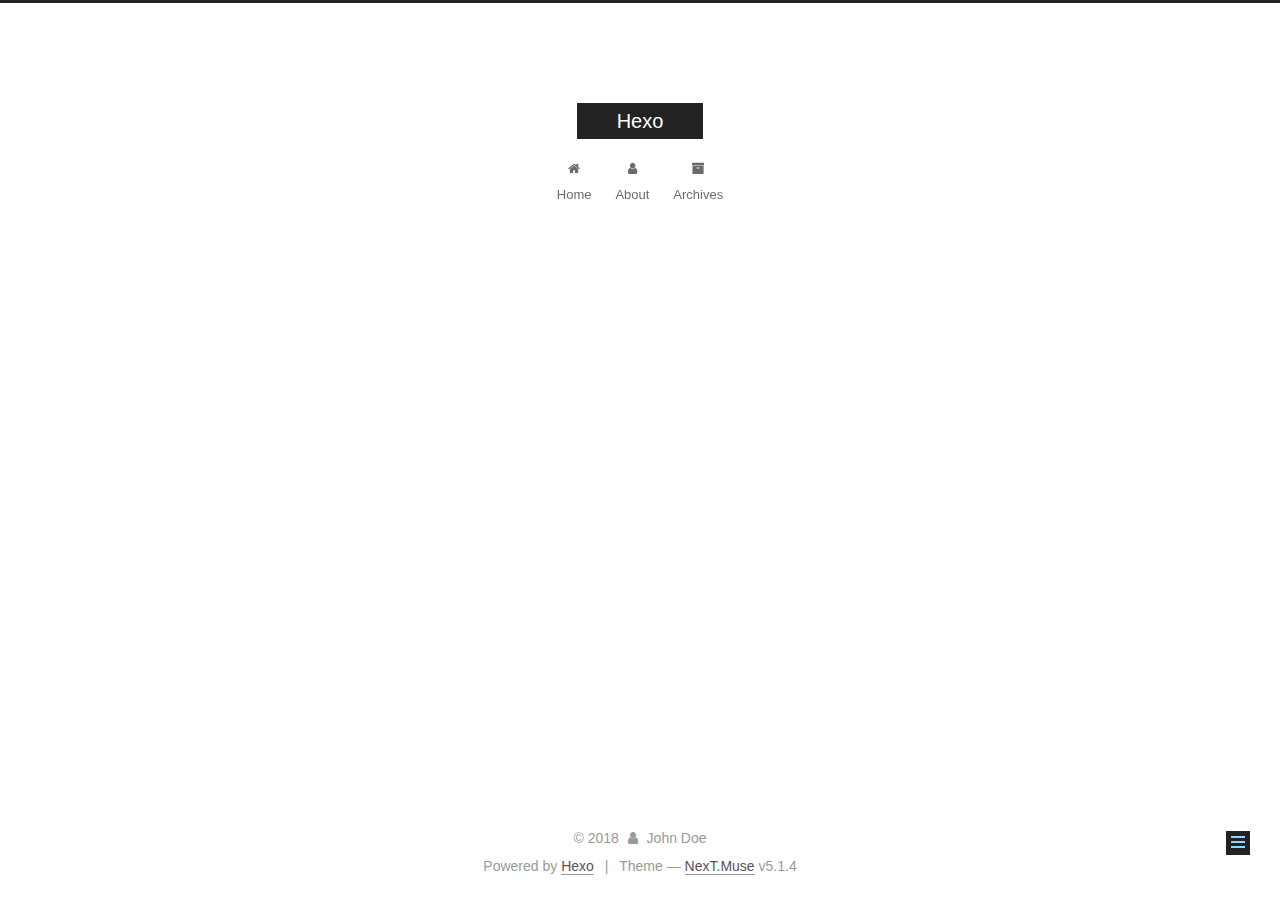
==== commit 7683058a: "Site updated: 2018-09-18 12:59:49" ====
--- a/About/index.html
+++ b/About/index.html
@@ -187,6 +187,16 @@
         </li>
       
         
+        <li class="menu-item menu-item-about">
+          <a href="/About/" rel="section">
+            
+              <i class="menu-item-icon fa fa-fw fa-user"></i> <br />
+            
+            About
+          </a>
+        </li>
+      
+        
         <li class="menu-item menu-item-archives">
           <a href="/archives/" rel="section">
             
--- a/css/main.css
+++ b/css/main.css
@@ -1822,7 +1822,7 @@
   width: 4px;
   height: 4px;
   border-radius: 50%;
-  background: #2a67a7;
+  background: #ffff54;
 }
 .links-of-blogroll {
   font-size: 13px;
